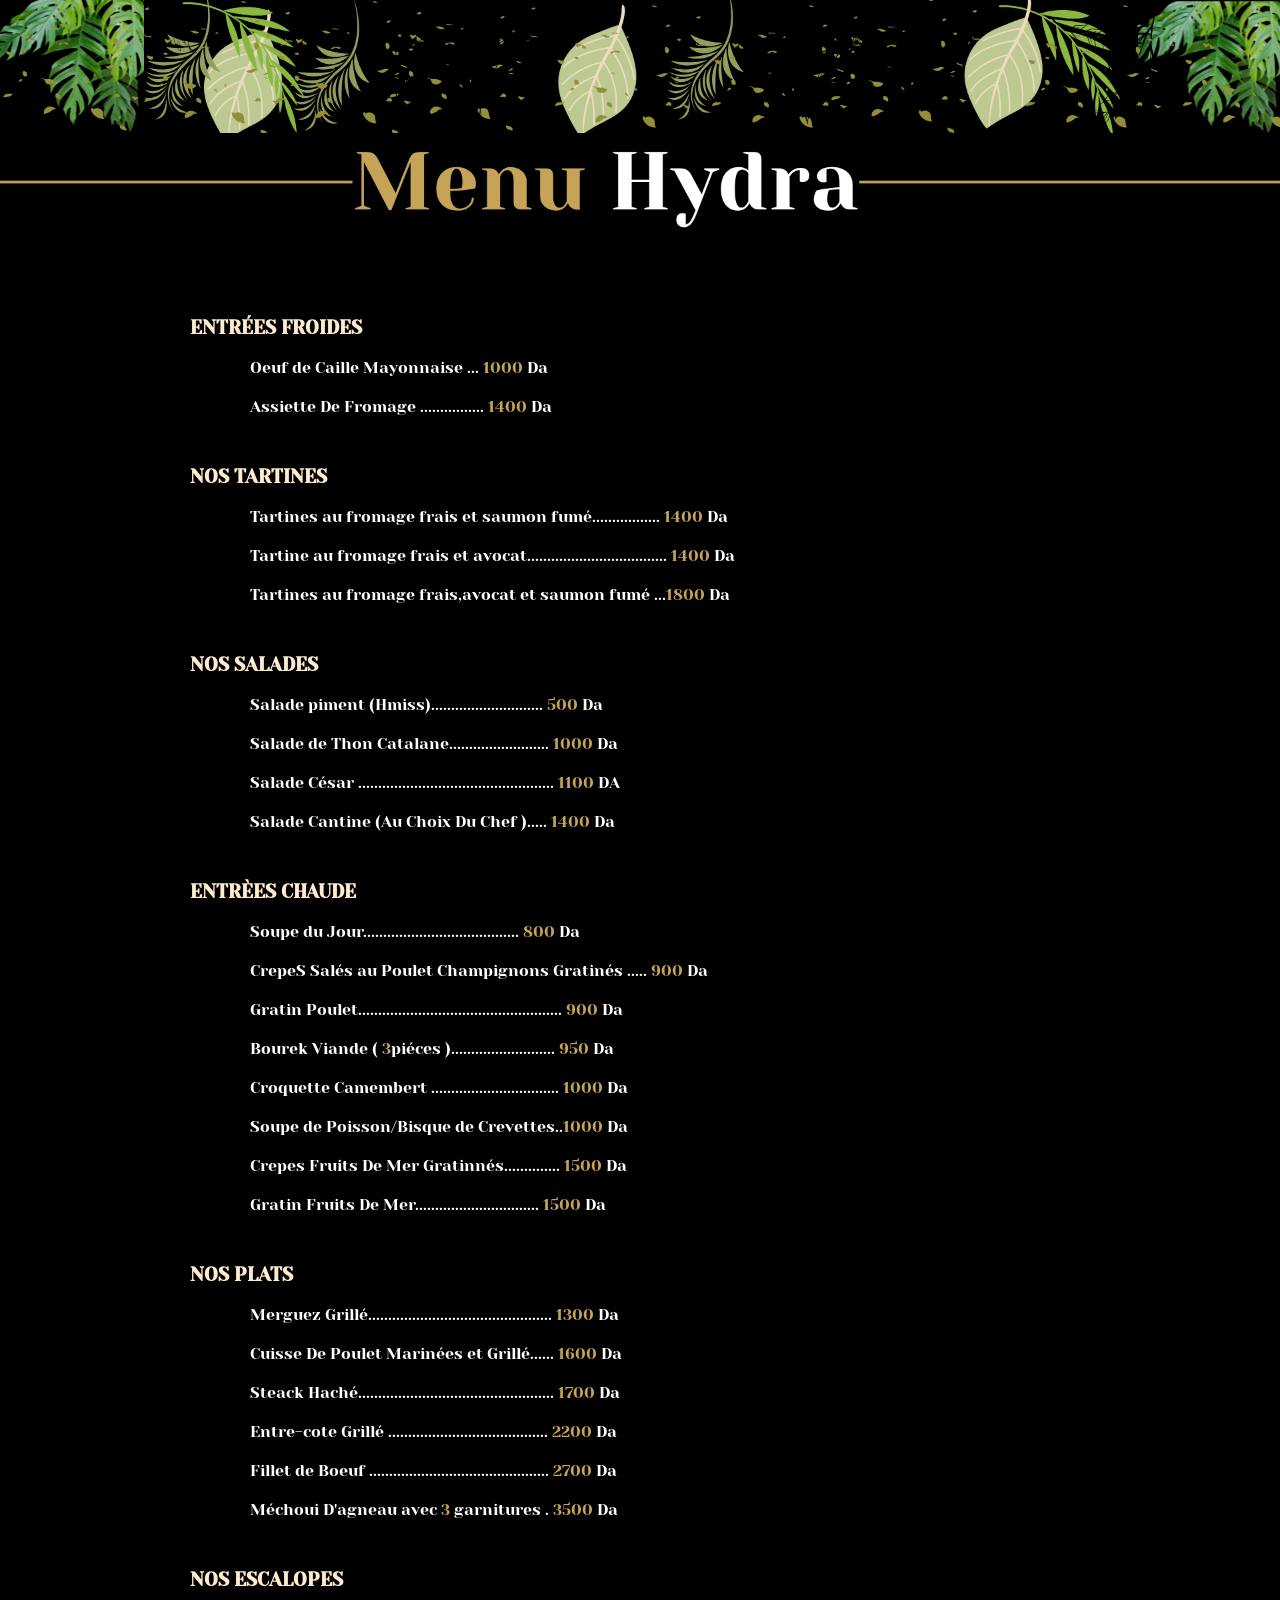
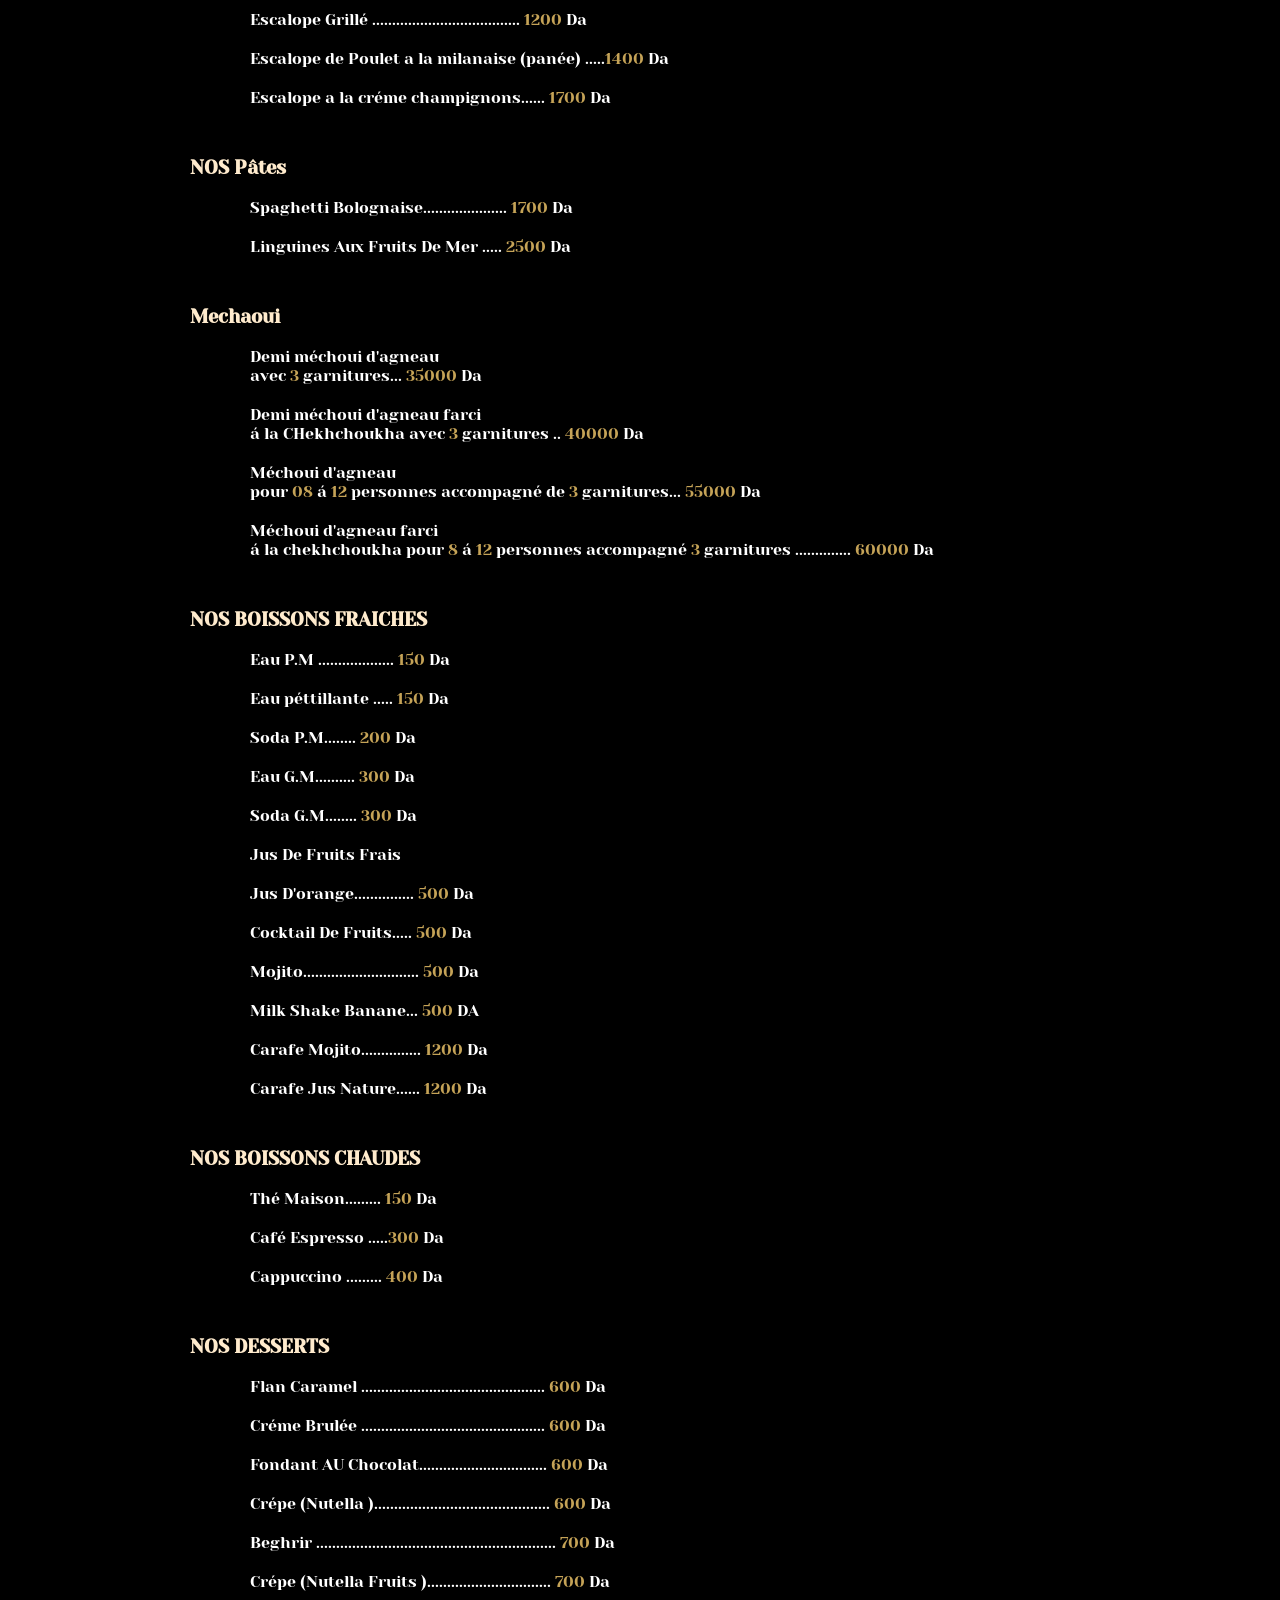
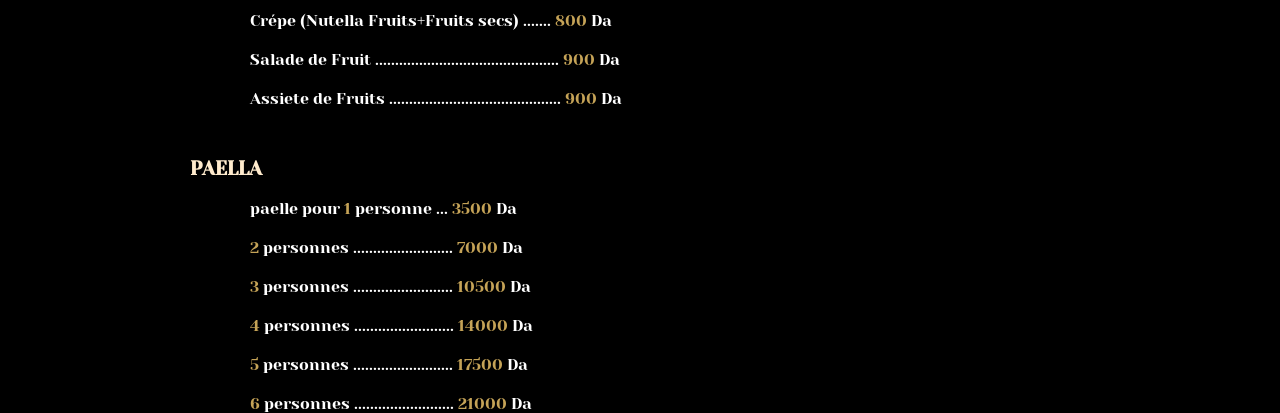
==== templates/menu.html @ 241e3a84 "Ready for Render deployment" ====
<!DOCTYPE html>
<html lang="en">
<head>
    <link
    rel="stylesheet"
    href="https://cdnjs.cloudflare.com/ajax/libs/font-awesome/6.5.0/css/all.min.css"
  />
    <style>
        @import url('https://fonts.googleapis.com/css2?family=Yeseva+One&display=swap');
        </style>
    <meta charset="UTF-8">
    <meta name="viewport" content="width=device-width, initial-scale=1.0">
    <title>Menu</title>

    <link rel="stylesheet" href="/static/css/menustyle.css">
</head>
<body>
    <img src="/static/images/canva7chich.png" alt="chwya7chhich" class="responsive-header">

    <img src="/static/images/menu-hydra.png" alt="image_hydra" class="responsive-header" >
    
      
  
 


    
          <h3 class="entrée">ENTRÉES FROIDES</h3>
          <ul>
            <li>Oeuf de Caille Mayonnaise ... 1000 Da</li>
            <li>Assiette De Fromage ................ 1400 Da</li>
          </ul>
       
      

<h3>NOS TARTINES </h3>
<ul>
    <li>Tartines au fromage frais et saumon fumé................. 1400 Da </li>
    <li> Tartine au fromage frais et avocat................................... 1400 Da </li>
    <li>Tartines au fromage frais,avocat et saumon fumé ...1800 Da</li>
</ul>
    
<h3>NOS SALADES</h3>
<ul>
    <li>Salade piment (Hmiss)............................ 500 Da </li>
    <li>Salade de Thon Catalane......................... 1000 Da</li>
    <li>Salade César ................................................. 1100 DA</li>
    <li>Salade Cantine (Au Choix Du Chef )..... 1400 Da</li>
</ul>
<h3>ENTRÈES CHAUDE</h3>
<ul>
    <li>Soupe du Jour....................................... 800 Da</li>
    <li>CrepeS Salés au Poulet Champignons Gratinés ..... 900 Da </li>
    <li>Gratin Poulet................................................... 900 Da</li>
    <li>Bourek Viande ( 3piéces ).......................... 950 Da</li>
    <li>Croquette Camembert ................................ 1000 Da  </li>
    <li>Soupe de Poisson/Bisque de Crevettes..1000 Da </li>
    <li>Crepes Fruits De Mer Gratinnés.............. 1500 Da</li>
    <li>Gratin Fruits De Mer............................... 1500 Da</li>
</ul>

<h3>NOS PLATS</h3>
<ul>
    <li>Merguez Grillé.............................................. 1300 Da </li>
    <li>Cuisse De Poulet Marinées et Grillé...... 1600 Da</li>
    <li>Steack Haché................................................. 1700 Da </li>
    <li>Entre-cote Grillé ........................................ 2200 Da</li>
    <li>Fillet de Boeuf ............................................. 2700 Da</li>
    <li>Méchoui D'agneau avec 3 garnitures . 3500 Da  </li>
</ul>
<h3>NOS ESCALOPES</h3>
<ul>
    <li>Escalope Grillé ..................................... 1200 Da</li>
    <li>Escalope de Poulet a la milanaise (panée) .....1400 Da</li>
    <li> Escalope a la créme champignons...... 1700 Da </li>
</ul>
<h3>NOS Pâtes</h3>
<ul>
    <li>Spaghetti Bolognaise..................... 1700 Da </li>
    <li>Linguines Aux Fruits De Mer ..... 2500 Da</li>
</ul>
<h3>Mechaoui </h3>
<ul>
    <li  class="mechoui">Demi méchoui d'agneau<br> avec 3 garnitures... 35000 Da </li>
    <li  class="mechoui">Demi méchoui d'agneau farci<br> á la CHekhchoukha avec 3 garnitures .. 40000 Da </li>
    <li  class="mechoui">Méchoui d'agneau<br> pour 08 á 12 personnes accompagné de 3 garnitures... 55000 Da  </li>
    <li  class="mechoui">Méchoui d'agneau farci<br> á la chekhchoukha pour 8 á 12 personnes accompagné 3 garnitures .............. 60000 Da </li>
</ul>


<h3 class="boisson_chaude">NOS BOISSONS FRAICHES </h3>
<ul>
    <li>Eau P.M ................... 150 Da</li>
    <li>Eau péttillante ..... 150 Da</li>
    <li>Soda P.M........ 200 Da</li>
    <li>Eau G.M.......... 300 Da</li>
    <li>Soda G.M........ 300 Da</li>
    <li>Jus De Fruits Frais </li>
    <li>Jus D'orange............... 500 Da </li>
    <li>Cocktail De Fruits..... 500 Da </li>
    <li>Mojito............................. 500 Da</li>
    <li>Milk Shake Banane... 500 DA </li>
    <li>Carafe Mojito............... 1200 Da </li>
    <li>Carafe Jus Nature...... 1200 Da</li>
    
</ul>

<h3 class="boisson_chaude">NOS BOISSONS CHAUDES </h3>
<ul>
    <li>Thé Maison......... 150 Da</li>
    <li>Café Espresso .....300 Da</li>
    <li>Cappuccino ......... 400 Da</li>
</ul>

<h3>NOS DESSERTS </h3>
<ul>
    <li>Flan Caramel .............................................. 600 Da</li>
    <li>Créme Brulée .............................................. 600 Da</li>
    <li>Fondant AU Chocolat................................ 600 Da</li>
    <li>Crépe (Nutella )............................................ 600 Da</li>
    <li>Beghrir  ............................................................ 700 Da</li>
    <li>Crépe (Nutella Fruits )............................... 700 Da</li>
    <li>Crépe (Nutella Fruits+Fruits secs) ....... 800 Da</li>
    <li>Salade de Fruit .............................................. 900 Da</li>
    <li>Assiete de Fruits ........................................... 900 Da </li>
</ul>

<h3>PAELLA</h3>
<ul>
    <li>paelle pour 1 personne ... 3500 Da </li>
   <li> 2 personnes ......................... 7000 Da</li>  
    <li> 3 personnes ......................... 10500 Da</li>
    <li> 4 personnes ......................... 14000 Da </li>
    <li> 5 personnes ......................... 17500 Da</li>
    <li  class="lastone"> 6 personnes ......................... 21000 Da</li>
  
</ul>

<script src="/static/js/script.js"></script>
</body>
</html>
---- static/css/menustyle.css ----
* {
    margin: 0;
    padding: 0;
    box-sizing: border-box;}

html,body{
    background-color: black;
    overflow-x: hidden;
}
.menu{
    margin-top:20px;
    color: #c5a357;
    font-family: "Yeseva One", serif;
    font-weight: 400;
    font-style: normal;
    font-size: 60px;
    width: fit-content;
   margin-left: 640px;
   margin-top: 50px;
}
h1{
    color: #c5a357;
    font-family: "Yeseva One", serif;
    font-weight: 400;
    font-style: normal;
    font-size: 60px;
    width: fit-content;
   margin-left: 700px;
   margin-top: 200px;

}

i {
    color: #c5a357;
   margin-left: 250px; 
   margin-top: 100px; 
   
  }
 p {
    color: white;
    margin-left: 275px; 
 
}  
li{
    color : white;
    font-family: "Yeseva One", serif;
    margin-left: 250px;
     list-style: none;
     margin-top: 20px;

}
  
h3{
     color:blanchedalmond;
     margin-top : 50px;
     margin-left:190px;
     font-family: "Yeseva One", serif; 
    }
.responsive-header {
        width: 100%;     
        height: auto;    
        display: block;   
}
.number {
    color: #c5a357;
  }


  @media (max-width: 768px) {

    .responsive-header {
        width: 100%;
        height: 3em;
        object-fit: cover;
    }
li{
    margin-left: 2em;
    font-size: 1em;
  
}

html,body{
    
    overflow-x: hidden;
}
.lastone{
    margin-bottom: 3em;
}
.mechoui{
    font-size: 1em;
}
.boisson_chaude{
    margin-left: 5em;
}
.entrée{
    margin-left: 10em;
}
  }
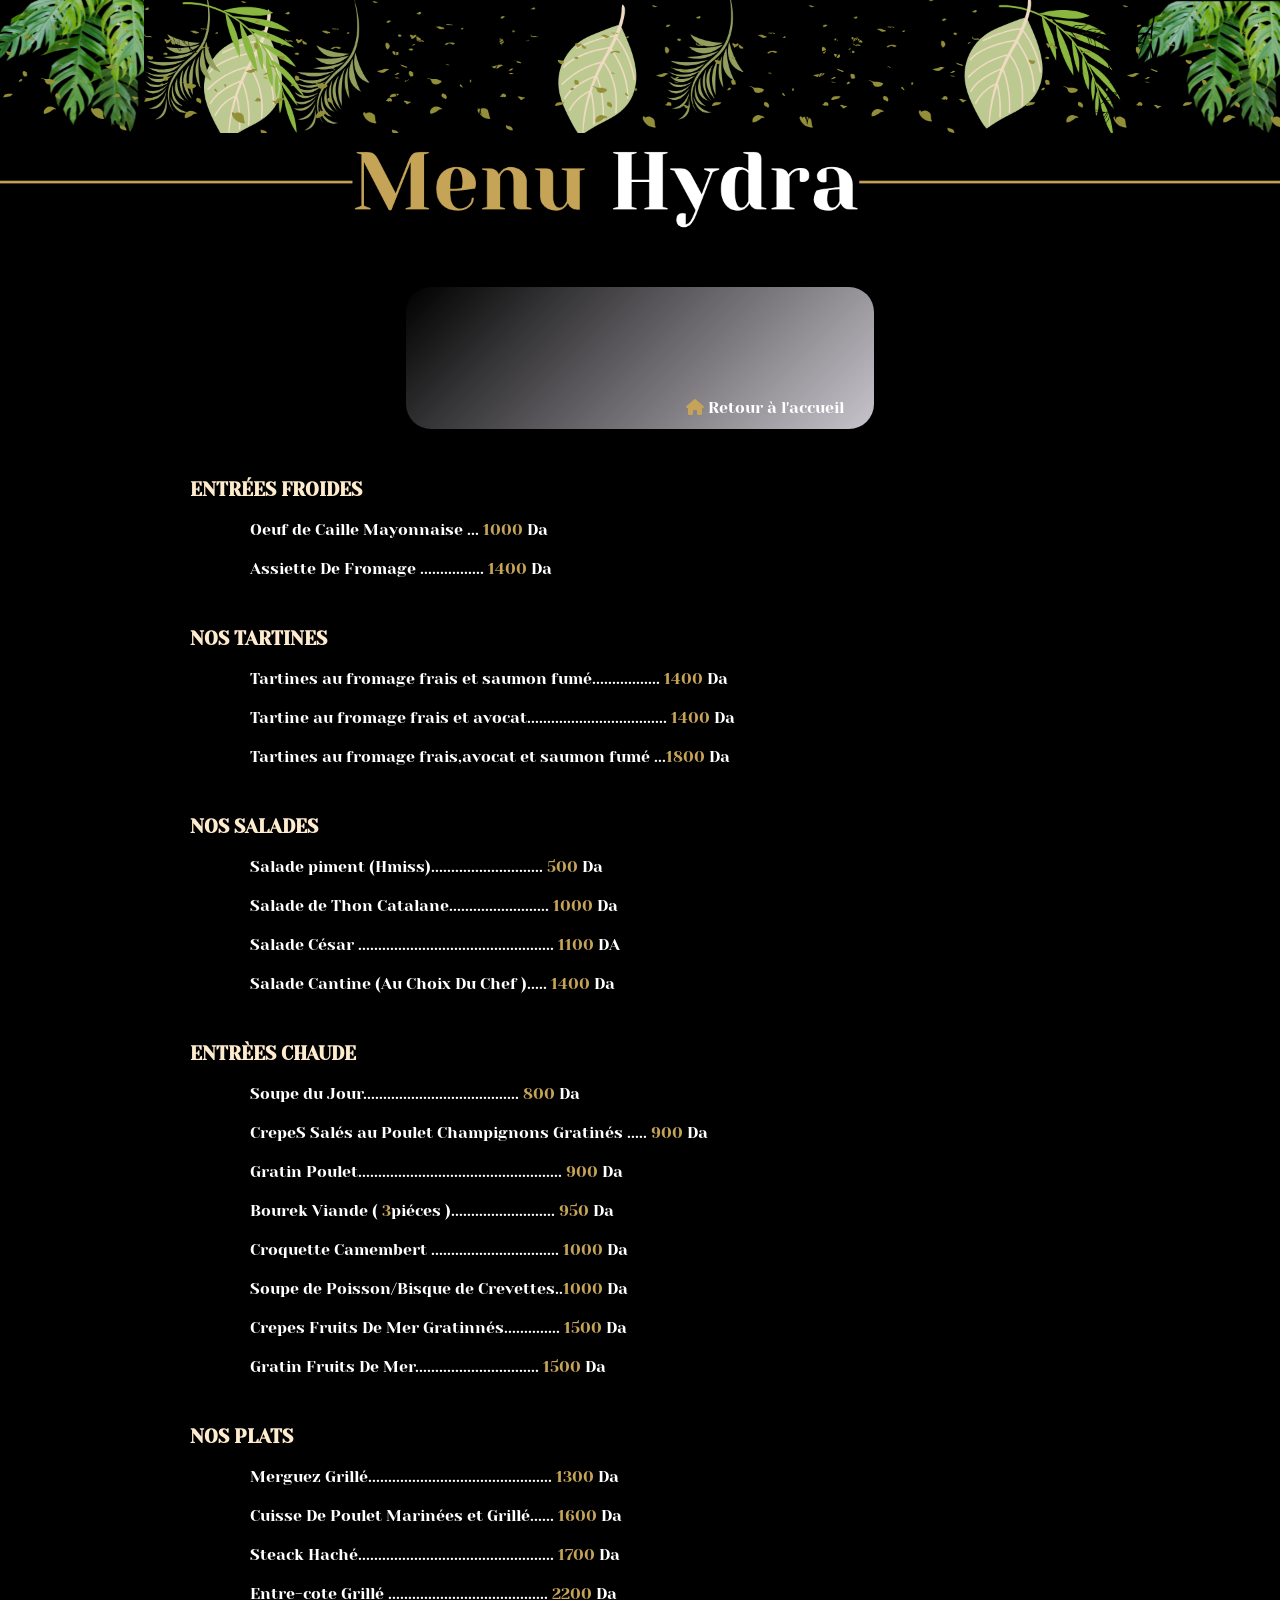
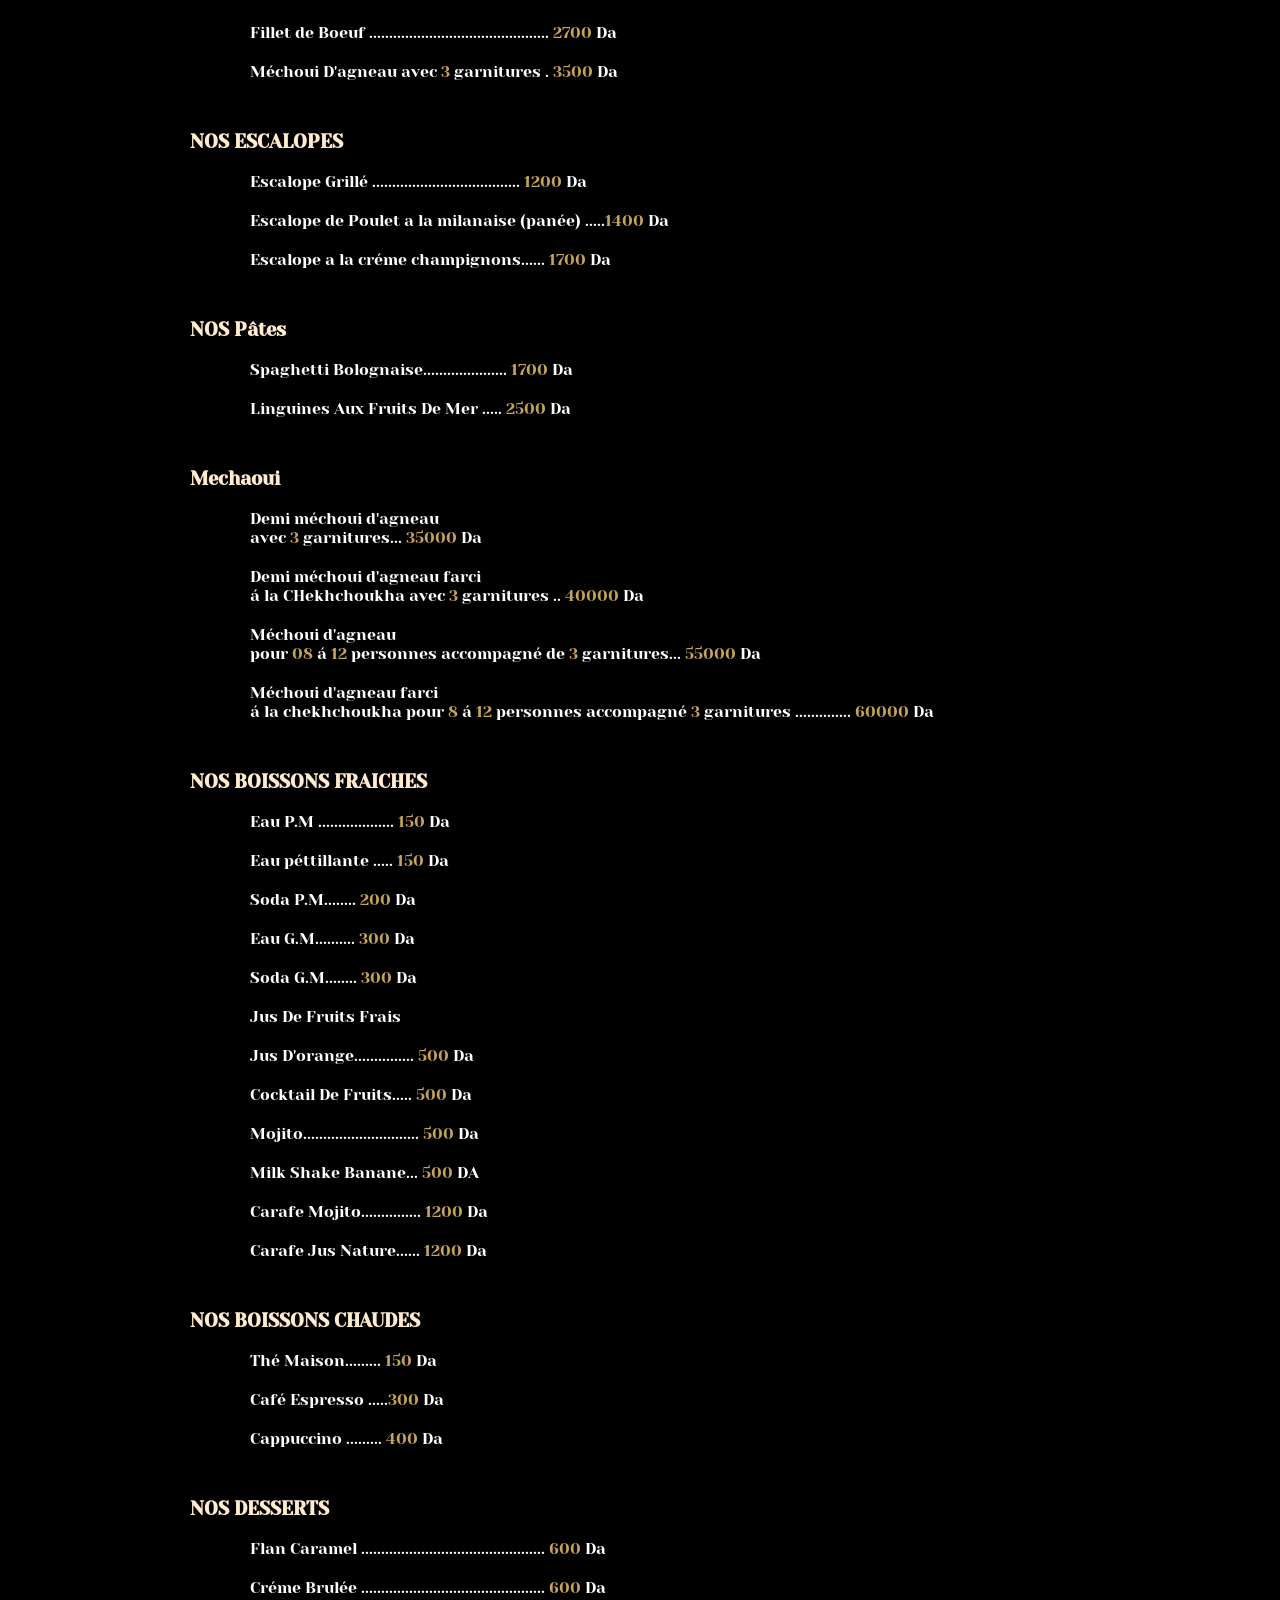
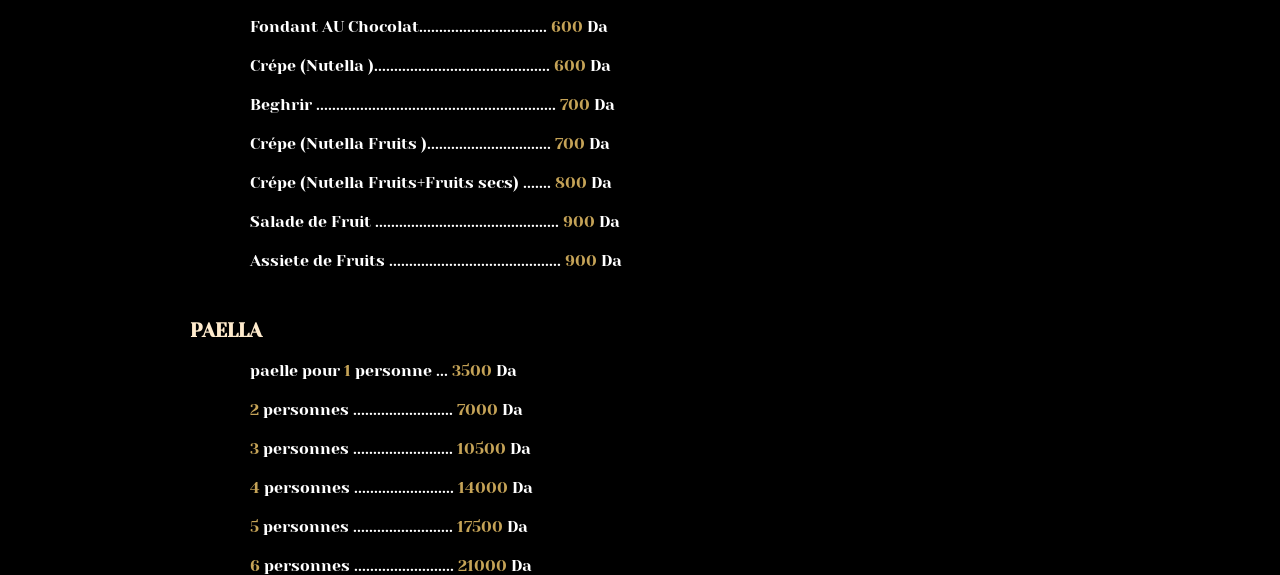
==== commit 87730c09: "last structure changes" ====
--- a/templates/menu.html
+++ b/templates/menu.html
@@ -19,6 +19,12 @@
 
     <img src="/static/images/menu-hydra.png" alt="image_hydra" class="responsive-header" >
     
+    <!-- Home Button -->
+    <div style="text-align: center; margin: 20px 0;">
+        <a href="{{ url_for('home') }}" style="display: inline-block; padding: 12px 30px; background: linear-gradient(135deg, #000000 0%, #c8c4cc 100%); color: white; text-decoration: none; border-radius: 25px; font-family: 'Yeseva One', cursive; font-size: 16px; transition: transform 0.3s ease, box-shadow 0.3s ease; box-shadow: 0 4px 15px rgba(0,0,0,0.2);" onmouseover="this.style.transform='translateY(-2px)'; this.style.boxShadow='0 6px 20px rgba(0,0,0,0.3)';" onmouseout="this.style.transform='translateY(0)'; this.style.boxShadow='0 4px 15px rgba(0,0,0,0.2)';">
+            <i class="fas fa-home"></i> Retour à l'accueil
+        </a>
+    </div>
       
   
  
